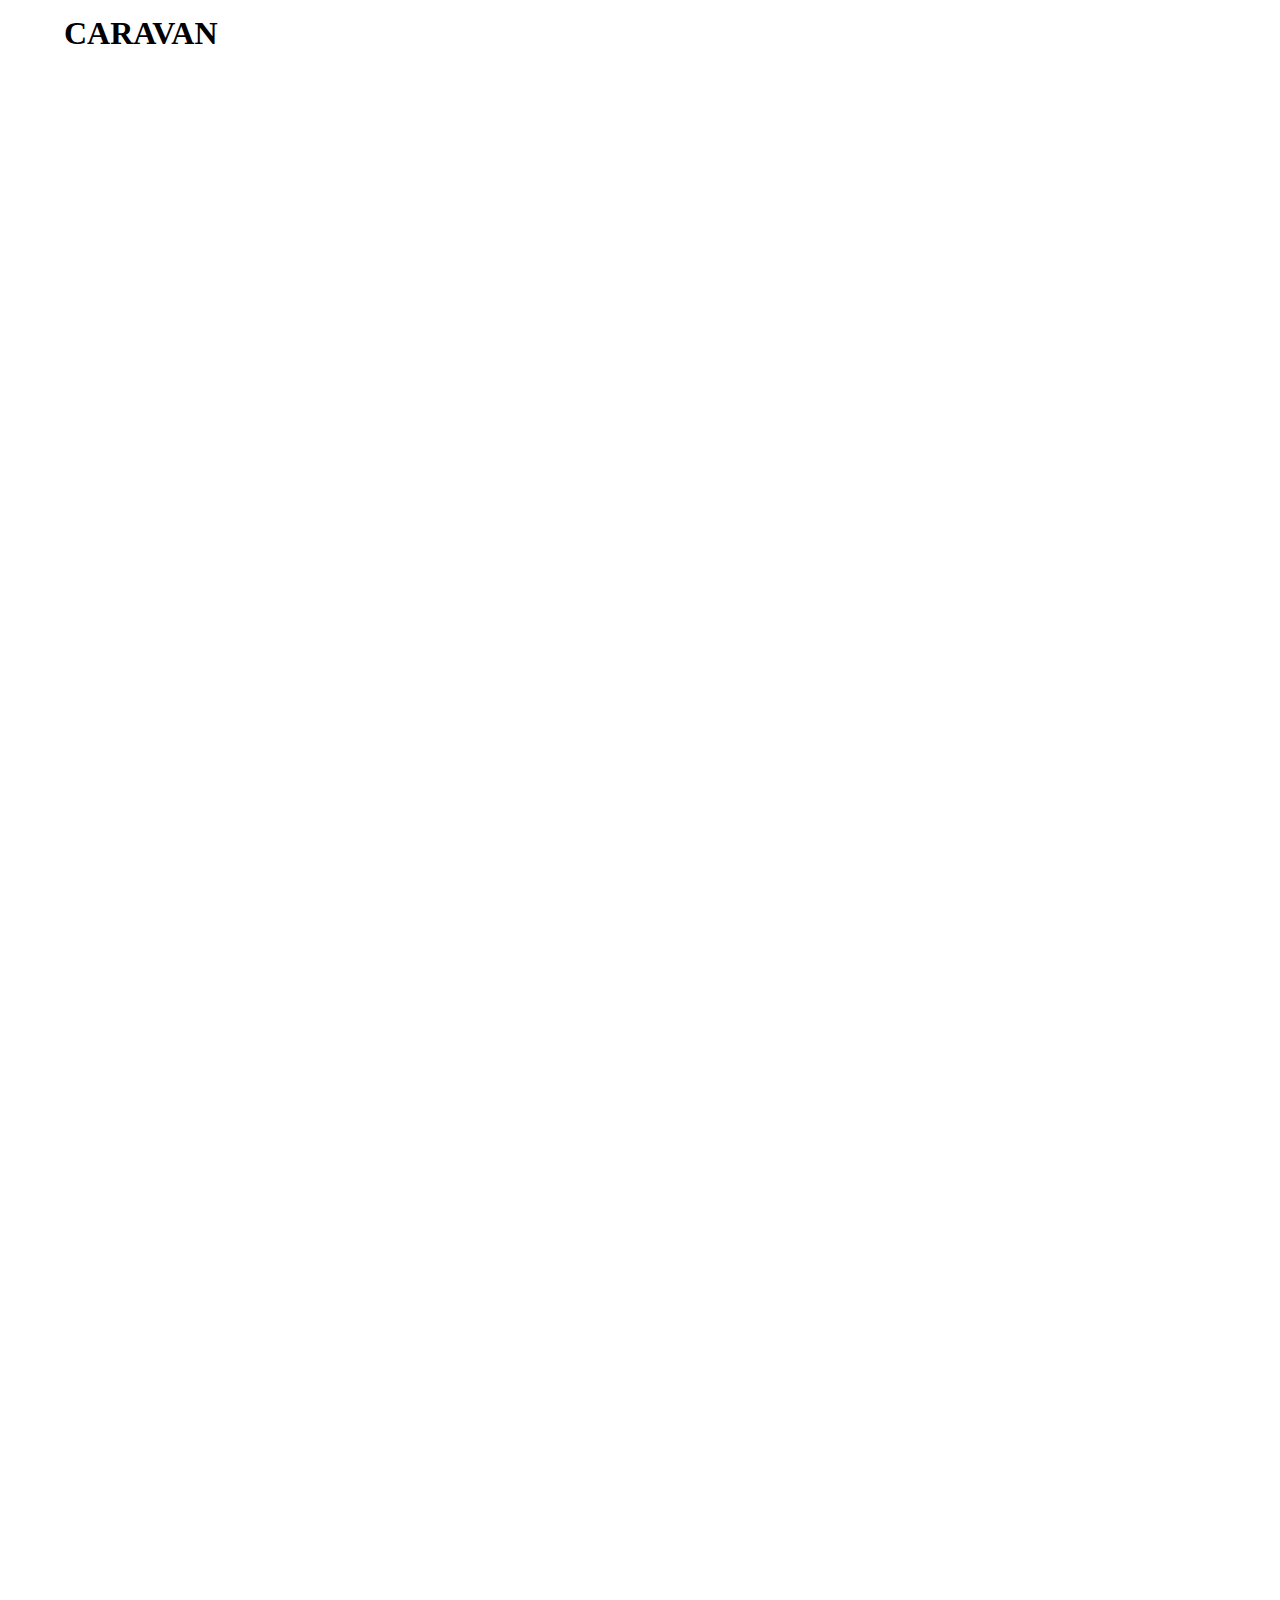
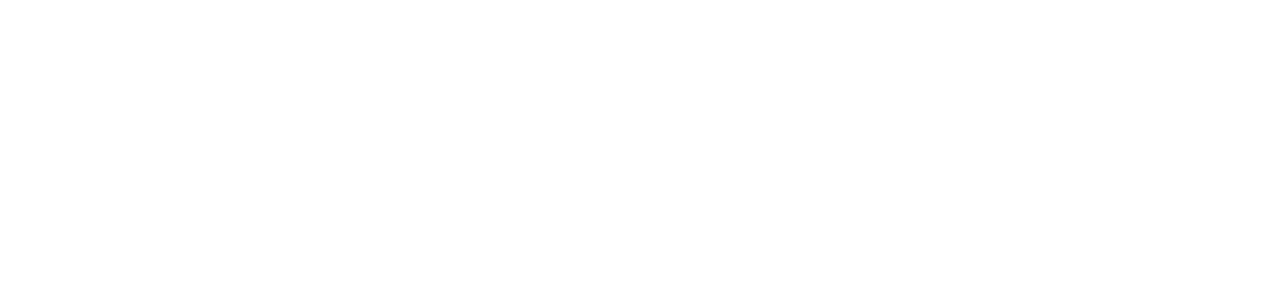
==== [START]5章【ヘッダーとフッターを作ろう】/index.html @ 4d41d423 "[START]5章" ====
<!DOCTYPE html>
<html lang="ja">
  <head>
    <meta charset="UTF-8" />
    <link rel="stylesheet" href="style.css" />
    <title>CARAVAN</title>
  </head>

  <body>
    <!-- header -->
    <header>
      <h1 class="heading">
        CARAVAN
      </h1>
    </header>

    <!-- main-visual用のdiv -->
    <div class="main-visual">
      <div class="main-visual-content"></div>
    </div>

    <!-- main用のdiv -->
    <div class="main">
      <div class="blog"></div>
      <div class="sidebar"></div>
    </div>

    <!-- footer -->
    <footer>

    </footer>
  </body>
</html>
---- [START]5章【ヘッダーとフッターを作ろう】/style.css ----
/* ブラウザがそれぞれ持っているCSSをリセットするための記述 */
* {
  margin: 0;
  padding: 0;
  box-sizing: border-box;
}

header {
  width: 90%; /* 横幅90% */
  padding: 15px 0;
  margin: 0 auto;
}

header .heading { /* headerタグ内のheadingクラスにのみ反映される */
  font-size: 32px;
}
.main-visual {
  width: 100%; /* 横幅いっぱい */
  height: 300px; /* 高さ300px */
}

.main-visual-content {
  width: 350px; /* 横幅350px */
  height: 300px; /* 親の高さに揃える */
}

.main {
  width: 840px; /* 横幅840px */
  display: flex; /* Flexboxの利用 */
  justify-content: center; /* 子要素の横並び・中央寄せ */
  margin: 0 auto; /* 中央寄せ（左右に余白がないとできない） */
}

.blog {
  width: 600px; /* 横幅600px */
  height: 1400px; /* 高さ1400px */
}

.sidebar {
  width: 240px; /* 横幅240px */
  height: 1400px; /* 高さ1400px */
}

footer {
  width: 100%; /* 横幅 */
  height: 120px; /* 高さ */
}
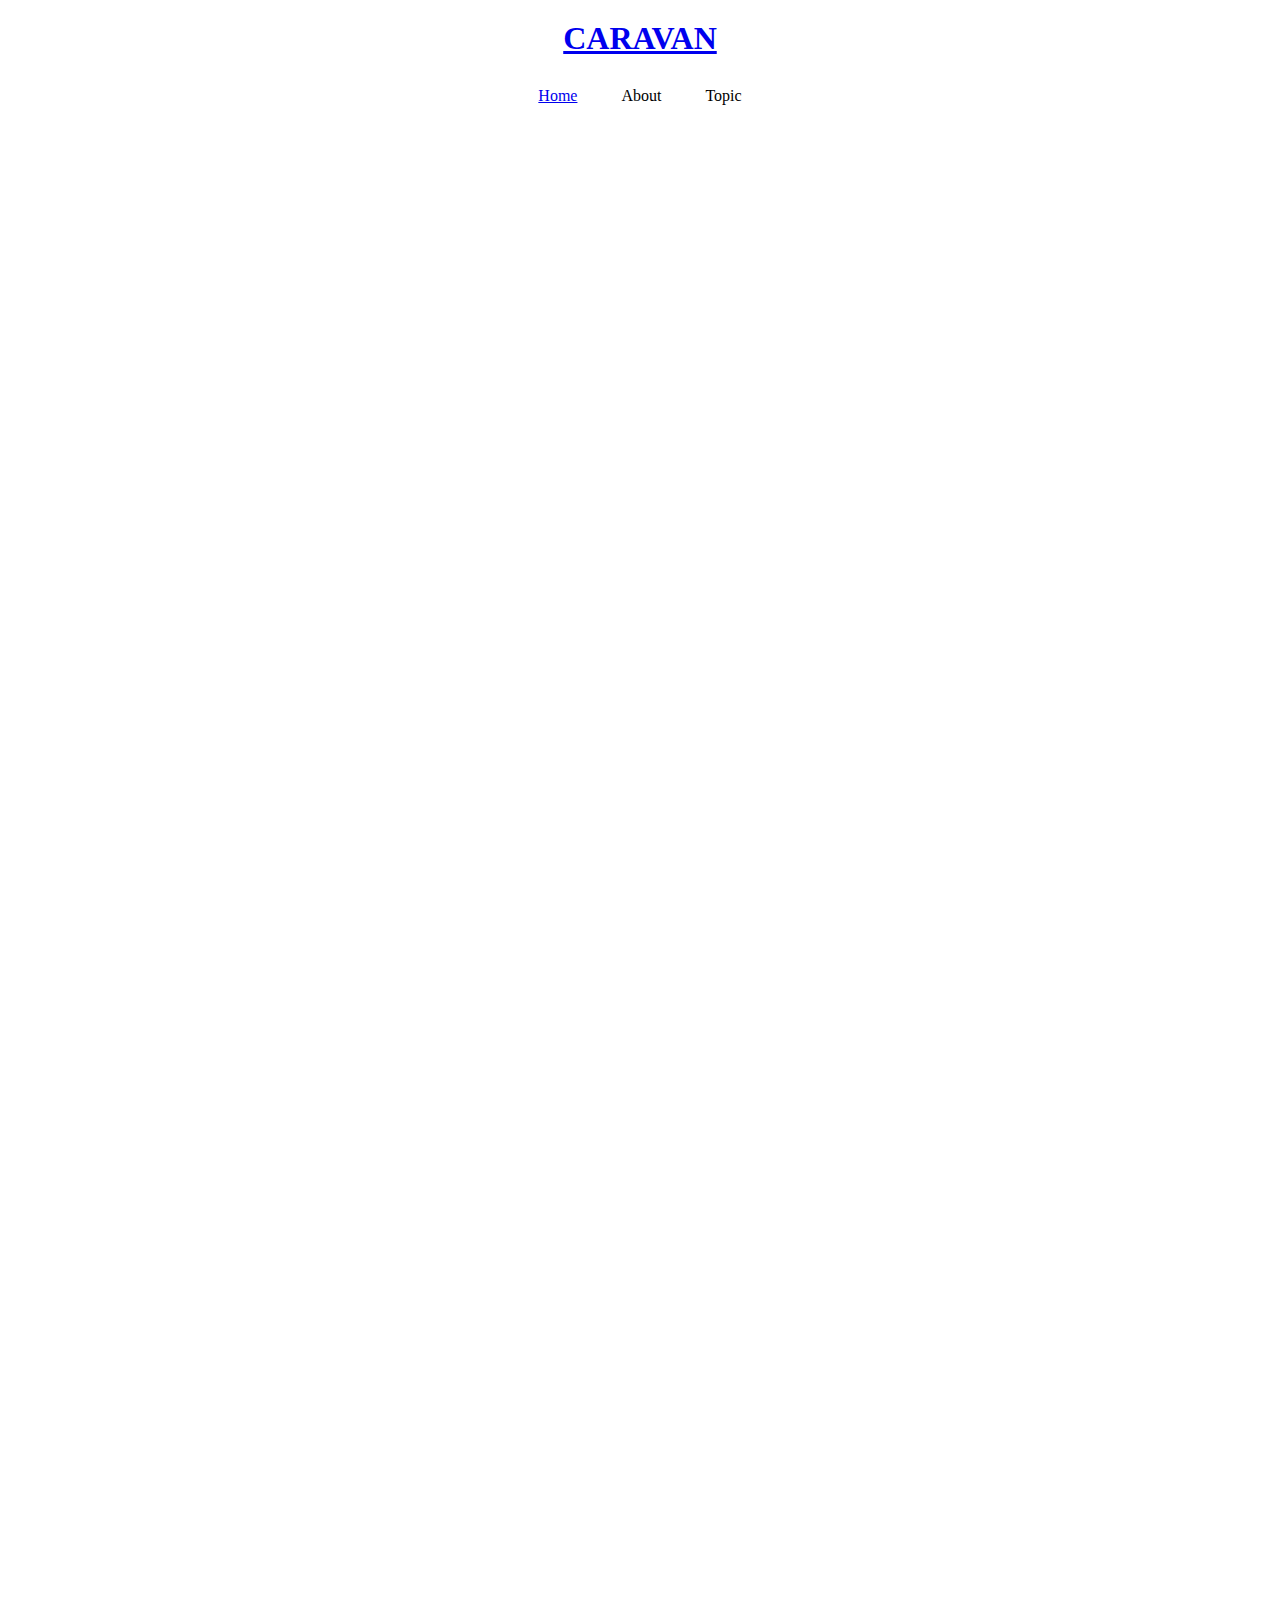
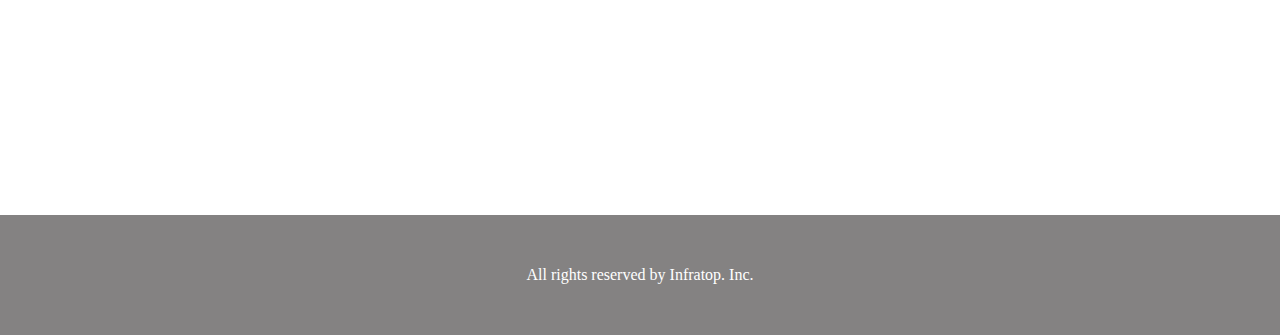
==== commit 976c8290: "[FINISH]5章" ====
--- a/[START]5章【ヘッダーとフッターを作ろう】/index.html
+++ b/[START]5章【ヘッダーとフッターを作ろう】/index.html
@@ -10,11 +10,24 @@
     <!-- header -->
     <header>
       <h1 class="heading">
-        CARAVAN
+        <a href="index.html">CARAVAN</a>
       </h1>
+
     </header>
 
+    <!-- nav用のdiv -->
+    <nav>
+     <ul class="nav-list">
+      <li class="nav-list-item">
+        <a href="index.html">Home</a>
+      </li>
+      <li class="nav-list-item">About</li>
+      <li class="nav-list-item">Topic</li>
+      </ul>
+    </nav>
+
     <!-- main-visual用のdiv -->
+
     <div class="main-visual">
       <div class="main-visual-content"></div>
     </div>
@@ -27,7 +40,7 @@
 
     <!-- footer -->
     <footer>
-
+      <p class="footer-text"> All rights reserved by Infratop. Inc.</p>
     </footer>
   </body>
 </html>--- a/[START]5章【ヘッダーとフッターを作ろう】/style.css
+++ b/[START]5章【ヘッダーとフッターを作ろう】/style.css
@@ -7,8 +7,9 @@
 
 header {
   width: 90%; /* 横幅90% */
-  padding: 15px 0;
+  padding: 20px 0;
   margin: 0 auto;
+  text-align: center;
 }
 
 header .heading { /* headerタグ内のheadingクラスにのみ反映される */
@@ -44,4 +45,28 @@
 footer {
   width: 100%; /* 横幅 */
   height: 120px; /* 高さ */
+}
+
+.nav-list {
+  text-align: center;
+  padding: 10px 0;
+  margin: 0 auto;
+}
+
+.nav-list-item {
+  list-style: none;
+  display: inline-block;
+  margin: 0 20px;
+}
+
+footer {
+  width: 100%;
+  height: 120px;
+  text-align: center;
+  line-height: 120px;
+  background-color: #848282;
+}
+
+footer {
+  color: #fff;
 }